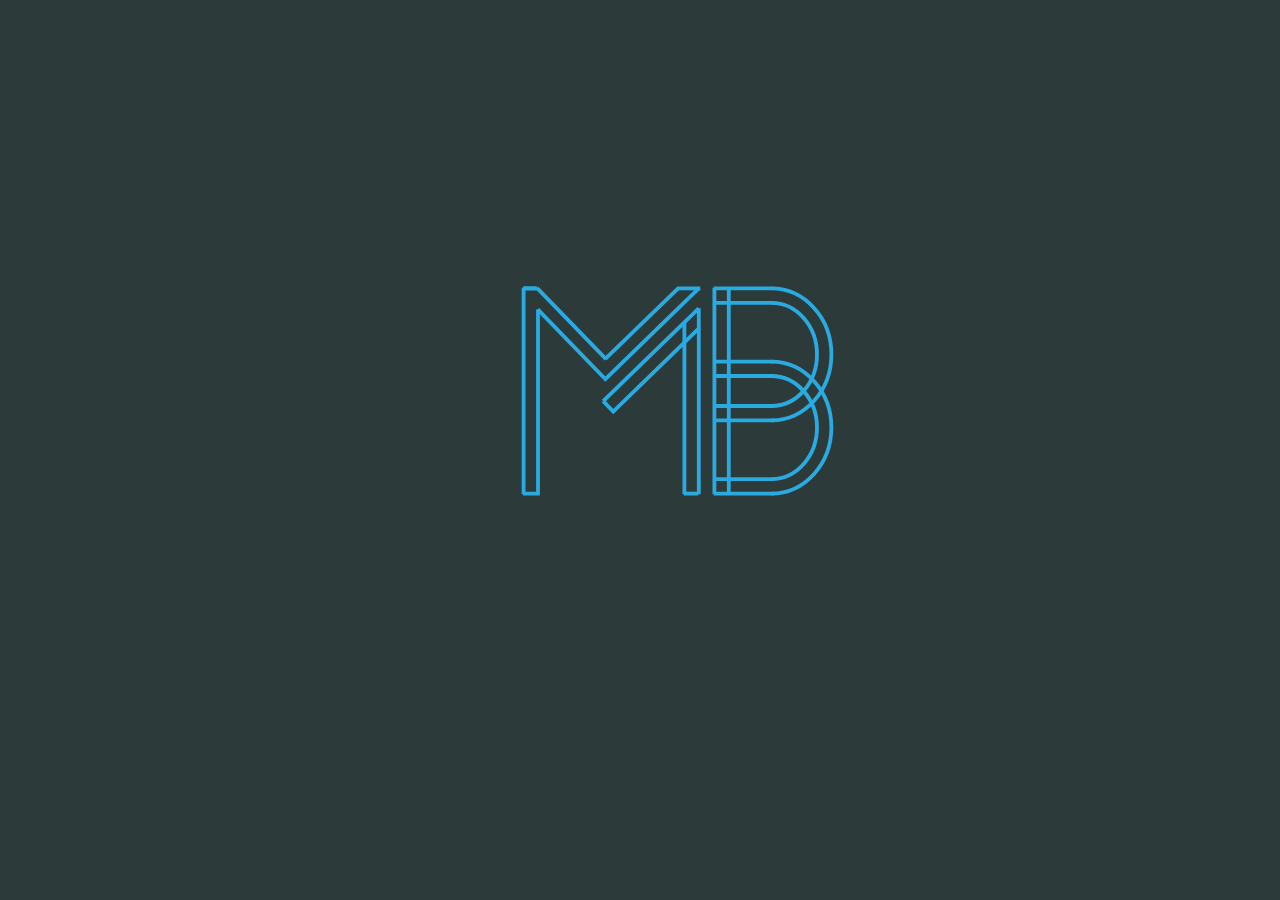
==== index.html @ f256069e "a" ====
<!DOCTYPE html>
<html lang="en">
<head>
  <meta charset="utf-8">
  <title>Marco Beccani</title>
  <meta name="description" content="particles.js is a lightweight JavaScript library for creating particles.">
  <meta name="author" content="Vincent Garreau" />
  <meta name="viewport" content="width=device-width, initial-scale=1.0, minimum-scale=1.0, maximum-scale=1.0, user-scalable=no">
  <link rel="stylesheet" media="screen" href="style.css">
  <meta http-equiv="refresh" content="4; URL=http://marcobeccani.com/about.html/" /> 
</head>


<body>
<div id="wrapper">

	<div id="particles-js">   </div>
	<!-- scripts -->
	<script src="../particles.js"></script>
	<script src="js/app.js"></script>

	<div class="logo-outer">
		<div class="logo-inner">
		<a>
		<?xml version="1.0" encoding="utf-8"?>
		<!-- Generator: Adobe Illustrator 19.0.0, SVG Export Plug-In . SVG Version: 6.00 Build 0)  -->
		<svg version="1.1" id="Layer_1" xmlns="http://www.w3.org/2000/svg" xmlns:xlink="http://www.w3.org/1999/xlink" x="0px" y="0px"
			 viewBox="0 0 300 200" style="enable-background:new 0 0 300 200;" xml:space="preserve" 
			 width="120%" height="120%"
			 >
		<style type="text/css">
			.st0{fill:none;stroke:#29ABE2;stroke-miterlimit:10;}
</style>
<line id="XMLID_20_" class="st0" x1="20" y1="14.5" x2="31" y2="14.5"/>
<line id="XMLID_21_" class="st0" x1="87.9" y1="89.4" x2="32.3" y2="32"/>
<polyline id="XMLID_28_" class="st0" points="89.3,89.4 88.6,90.1 87.9,89.4 "/>
<line id="XMLID_26_" class="st0" x1="88.6" y1="73.3" x2="149.3" y2="14.5"/>
<polyline id="XMLID_35_" class="st0" points="167,47.4 95.2,117.1 86.8,108.5 "/>
<line id="XMLID_56_" class="st0" x1="166.5" y1="31.2" x2="86.8" y2="108.5"/>
<line id="XMLID_47_" class="st0" x1="158.1" y1="22.6" x2="89.3" y2="89.4"/>
<line id="XMLID_27_" class="st0" x1="167" y1="14" x2="158.1" y2="22.6"/>
<line id="XMLID_33_" class="st0" x1="31.8" y1="14.3" x2="89.2" y2="73.5"/>
<path id="XMLID_24_" class="st0" d="M153.5,59"/>
<line id="XMLID_37_" class="st0" x1="154.5" y1="186" x2="154.5" y2="43"/>
<line id="XMLID_57_" class="st0" x1="166" y1="185.5" x2="154" y2="185.5"/>
<path id="XMLID_31_" class="st0" d="M169,186.5"/>
<line id="XMLID_22_" class="st0" x1="166.5" y1="186" x2="166.5" y2="31"/>
<line id="XMLID_16_" class="st0" x1="20.5" y1="186" x2="20.5" y2="14"/>
<path id="XMLID_36_" class="st0" d="M149.5,67"/>
<path id="XMLID_29_" class="st0" d="M149.5,69"/>
<path id="XMLID_23_" class="st0" d="M158.8,21.5"/>
<path id="XMLID_34_" class="st0" d="M151.6,67.8"/>
<polyline id="XMLID_30_" class="st0" points="32.5,32 32.5,185.5 20,185.5 "/>
<line id="XMLID_25_" class="st0" x1="21" y1="14.5" x2="32" y2="14.5"/>
<path id="XMLID_39_" class="st0" d="M184.5,14"/>
<path id="XMLID_38_" class="st0" d="M184.5,186"/>
<line id="XMLID_19_" class="st0" x1="179.5" y1="186" x2="179.5" y2="14"/>
<line id="XMLID_42_" class="st0" x1="179" y1="185.5" x2="229" y2="185.5"/>
<line id="XMLID_46_" class="st0" x1="179" y1="173.5" x2="229" y2="173.5"/>
<path id="XMLID_51_" class="st0" d="M219,87.5"/>
<line id="XMLID_52_" class="st0" x1="179" y1="124.5" x2="228.9" y2="124.5"/>
<line id="XMLID_49_" class="st0" x1="179" y1="112.5" x2="229" y2="112.5"/>
<line id="XMLID_48_" class="st0" x1="179" y1="26.5" x2="228.8" y2="26.5"/>
<line id="XMLID_43_" class="st0" x1="179" y1="14.5" x2="228" y2="14.5"/>
<line id="XMLID_54_" class="st0" x1="179" y1="87.5" x2="228.8" y2="87.5"/>
<line id="XMLID_53_" class="st0" x1="179" y1="75.5" x2="228.8" y2="75.5"/>
<line id="XMLID_50_" class="st0" x1="191.5" y1="186" x2="191.5" y2="14"/>
<path id="XMLID_45_" class="st0" d="M227.1,14.5c27.5,0,49.9,24.7,49.9,55s-22.4,55-49.9,55"/>
<path id="XMLID_41_" class="st0" d="M227.1,26.5c20.9,0,37.9,19.3,37.9,43s-17,43-37.9,43"/>
<path id="XMLID_55_" class="st0" d="M227.1,75.5c27.5,0,49.9,24.7,49.9,55s-22.4,55-49.9,55"/>
<path id="XMLID_44_" class="st0" d="M227.1,87.5c20.9,0,37.9,19.3,37.9,43s-17,43-37.9,43"/>
<line id="XMLID_18_" class="st0" x1="148.3" y1="14.5" x2="167.7" y2="14.5"/>
		</svg>
		</a>
		</div>
	</div>
 </div>
</body>
</html>
---- style.css ----
/* =============================================================================
   HTML5 CSS Reset Minified - Eric Meyer
   ========================================================================== */

html,body,div,span,object,iframe,h1,h2,h3,h4,h5,h6,p,blockquote,pre,abbr,address,cite,code,del,dfn,em,img,ins,kbd,q,samp,small,strong,sub,sup,var,b,i,dl,dt,dd,ol,ul,li,fieldset,form,label,legend,table,caption,tbody,tfoot,thead,tr,th,td,article,aside,canvas,details,figcaption,figure,footer,header,hgroup,menu,nav,section,summary,time,mark,audio,video{margin:0;padding:0;border:0;outline:0;font-size:100%;vertical-align:baseline;background:transparent}
body{line-height:1}
article,aside,details,figcaption,figure,footer,header,hgroup,menu,nav,section{display:block}
nav ul{list-style:none}
blockquote,q{quotes:none}
blockquote:before,blockquote:after,q:before,q:after{content:none}
a{margin:0;padding:0;font-size:100%;vertical-align:baseline;background:transparent;text-decoration:none}
mark{background-color:#ff9;color:#000;font-style:italic;font-weight:bold}
del{text-decoration:line-through}
abbr[title],dfn[title]{border-bottom:1px dotted;cursor:help}
table{border-collapse:collapse;border-spacing:0}
hr{display:block;height:1px;border:0;border-top:1px solid #ccc;margin:1em 0;padding:0}
input,select{vertical-align:middle}
li{list-style:none}


/* =============================================================================
   My CSS
   ========================================================================== */

/* ---- base ---- */

html,body{ 
	width:100%;
	height:100%;
	background:#111;
}

html{
  -webkit-tap-highlight-color: rgba(0, 0, 0, 0);
}

body{
  font:normal 75% Arial, Helvetica, sans-serif;
}

canvas{
  display:block;
  vertical-align:bottom;
}


/* ---- stats.js ---- */


/* ---- particles.js container ---- */
#particles-js{
position: fixed;
    height: 100%;
    width: 100%;
	background-color: #2D3A3A;
  background-image: url('');
  background-size: cover;
  background-position: 100% 100%;
}

#wrapper {
position: fixed;
    height: 100%;
    width: 100%;
}

.logo-outer {
position: fixed;
    margin-top: 12%;
	margin-left:  39%;
	margin-bottom: 0%;
}

.logo-inner {
position: relative;
margin-top: 39%;
stroke-width: 1.25%;
fill:#6CCFF6;
stroke: #6CCFF6;
}
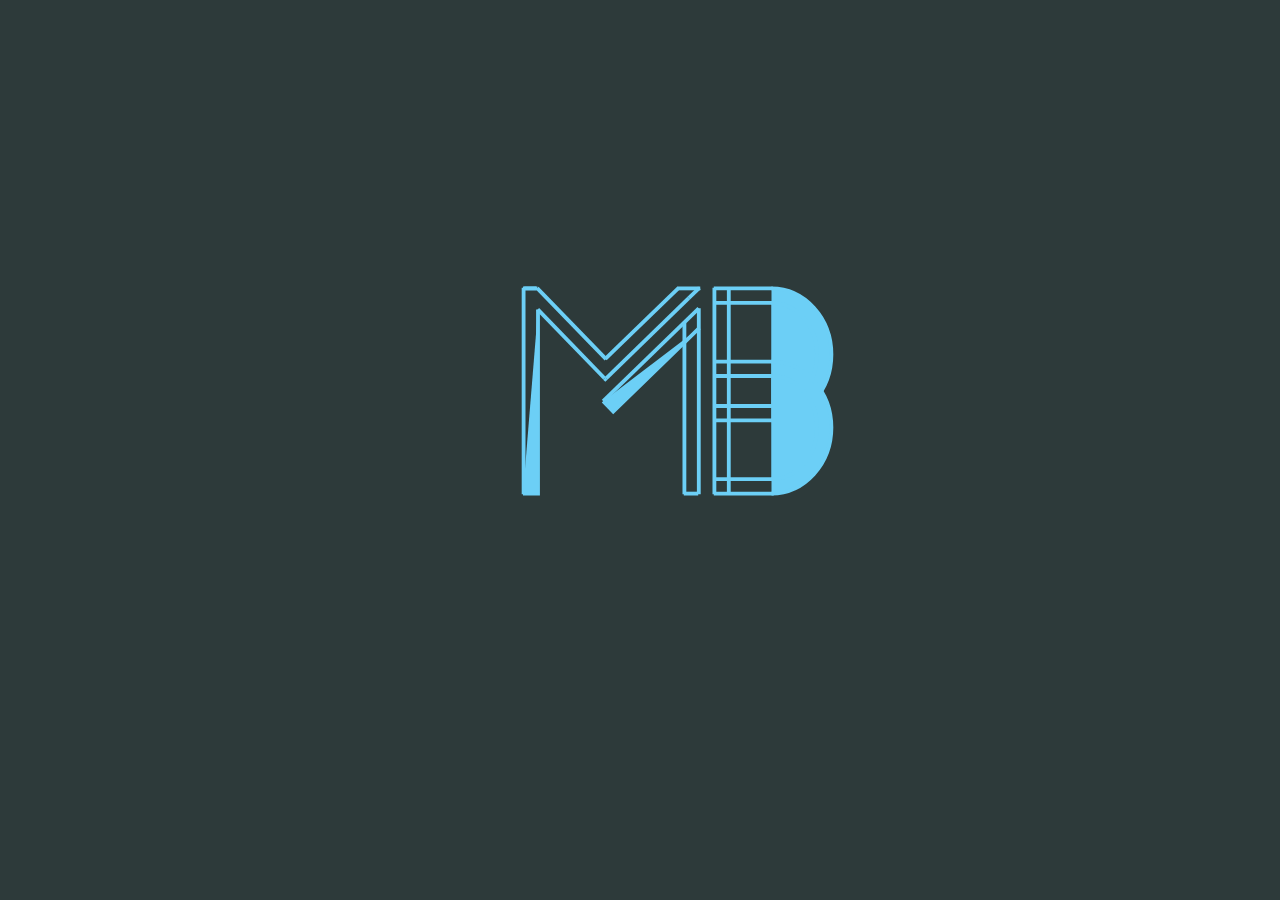
==== commit 7cf66eeb: "a" ====
--- a/index.html
+++ b/index.html
@@ -3,11 +3,10 @@
 <head>
   <meta charset="utf-8">
   <title>Marco Beccani</title>
-  <meta name="description" content="particles.js is a lightweight JavaScript library for creating particles.">
-  <meta name="author" content="Vincent Garreau" />
+  <meta name="description" content="Marco Beccani ">
+  <meta name="author" content="Marco Beccani" />
   <meta name="viewport" content="width=device-width, initial-scale=1.0, minimum-scale=1.0, maximum-scale=1.0, user-scalable=no">
   <link rel="stylesheet" media="screen" href="style.css">
-  <meta http-equiv="refresh" content="4; URL=http://marcobeccani.com/about.html/" /> 
 </head>
 
 
@@ -29,7 +28,6 @@
 			 width="120%" height="120%"
 			 >
 		<style type="text/css">
-			.st0{fill:none;stroke:#29ABE2;stroke-miterlimit:10;}
 </style>
 <line id="XMLID_20_" class="st0" x1="20" y1="14.5" x2="31" y2="14.5"/>
 <line id="XMLID_21_" class="st0" x1="87.9" y1="89.4" x2="32.3" y2="32"/>
@@ -75,5 +73,19 @@
 		</div>
 	</div>
  </div>
+ 
+<!-- redirects
+
+-->
+<script>
+    setTimeout(function(){
+       window.location='about.html';
+	   window.fadeOut();
+    }, 5000);
+</script>
+
 </body>
-</html>+
+</html>
+
+
